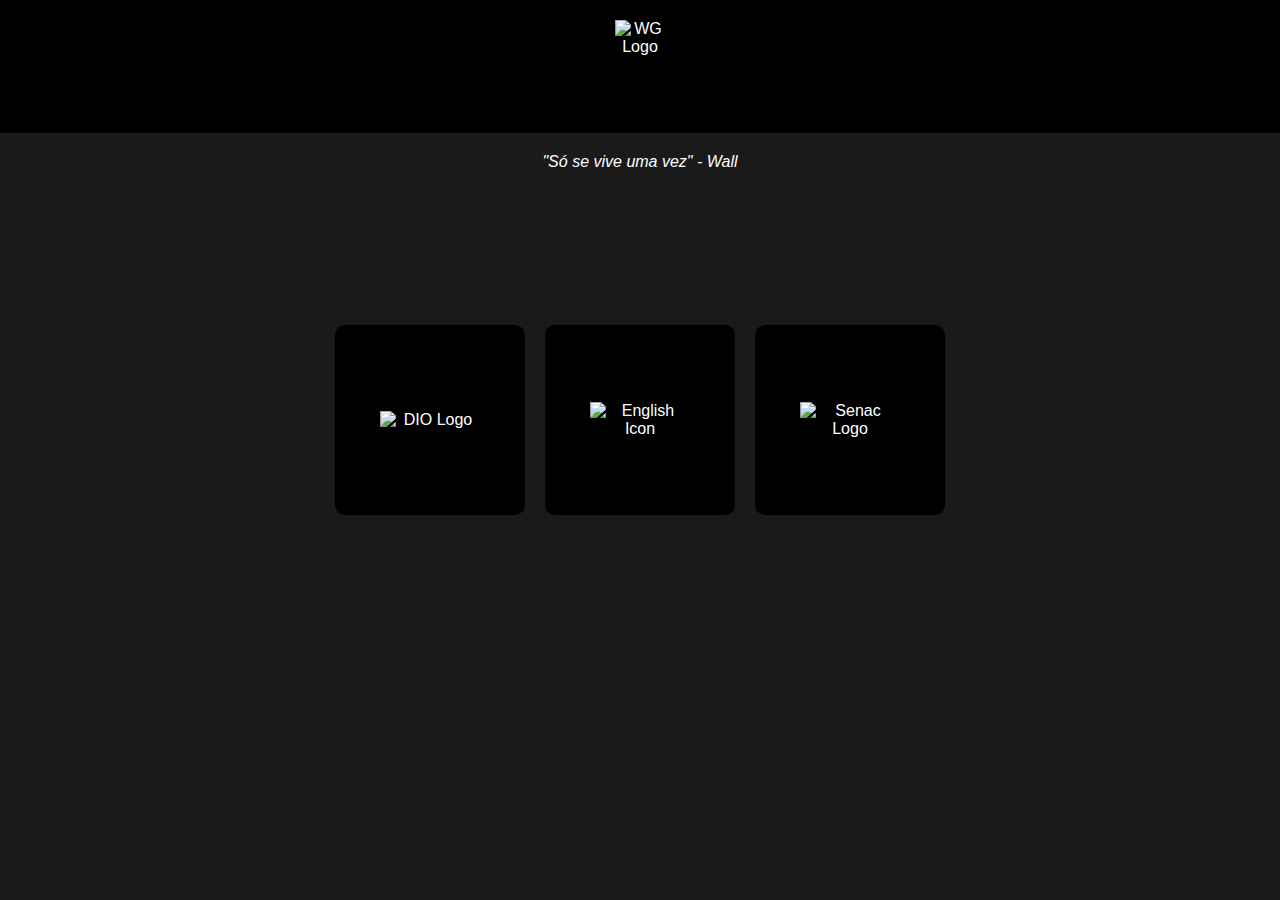
==== index.html @ 7e8e71ac "primeiro commit" ====
<!DOCTYPE html>
<html lang="pt-br">
<head>
    <meta charset="UTF-8">
    <meta name="viewport" content="width=device-width, initial-scale=1.0">
    <title>Second Brain</title>
    <link rel="stylesheet" href="styles.css">
</head>
<body>

    <div class="header">
        <img src="logo.png" alt="WG Logo">
        <h1>Second Brain</h1>
    </div>

    <p class="quote">"Só se vive uma vez" - Wall</p>

    <iframe src="https://open.spotify.com/embed/track/1LOFIHI"></iframe>

    <div class="menu">
        <div class="menu-item">
            <img src="dio.png" alt="DIO Logo">
        </div>
        <div class="menu-item">
            <img src="english.png" alt="English Icon">
        </div>
        <div class="menu-item">
            <img src="senac.png" alt="Senac Logo">
        </div>
    </div>

</body>
</html>
---- styles.css ----
body {
    font-family: Arial, sans-serif;
    background-color: #1a1a1a;
    color: white;
    text-align: center;
    margin: 0;
    padding: 0;
}

.header {
    background-color: #000000;
    padding: 20px;
    display: flex;
    flex-direction: column;
    align-items: center;
    justify-content: center;
}

.header img {
    width: 50px;
    height: auto;
}

.header h1 {
    margin: 10px 0;
    color: black;
}

.quote {
    font-style: italic;
    margin: 20px 0;
    color: white;
}

.menu {
    display: flex;
    justify-content: center;
    gap: 20px;
    margin-top: 30px;
}

.menu-item {
    background-color: #000000;
    padding: 20px;
    border-radius: 10px;
    width: 150px;
    height: 150px;
    display: flex;
    align-items: center;
    justify-content: center;
}

.menu-item img {
    width: 100px;
    height: auto;
}

iframe {
    margin-top: 20px;
    width: 300px;
    height: 80px;
    border: none;
}
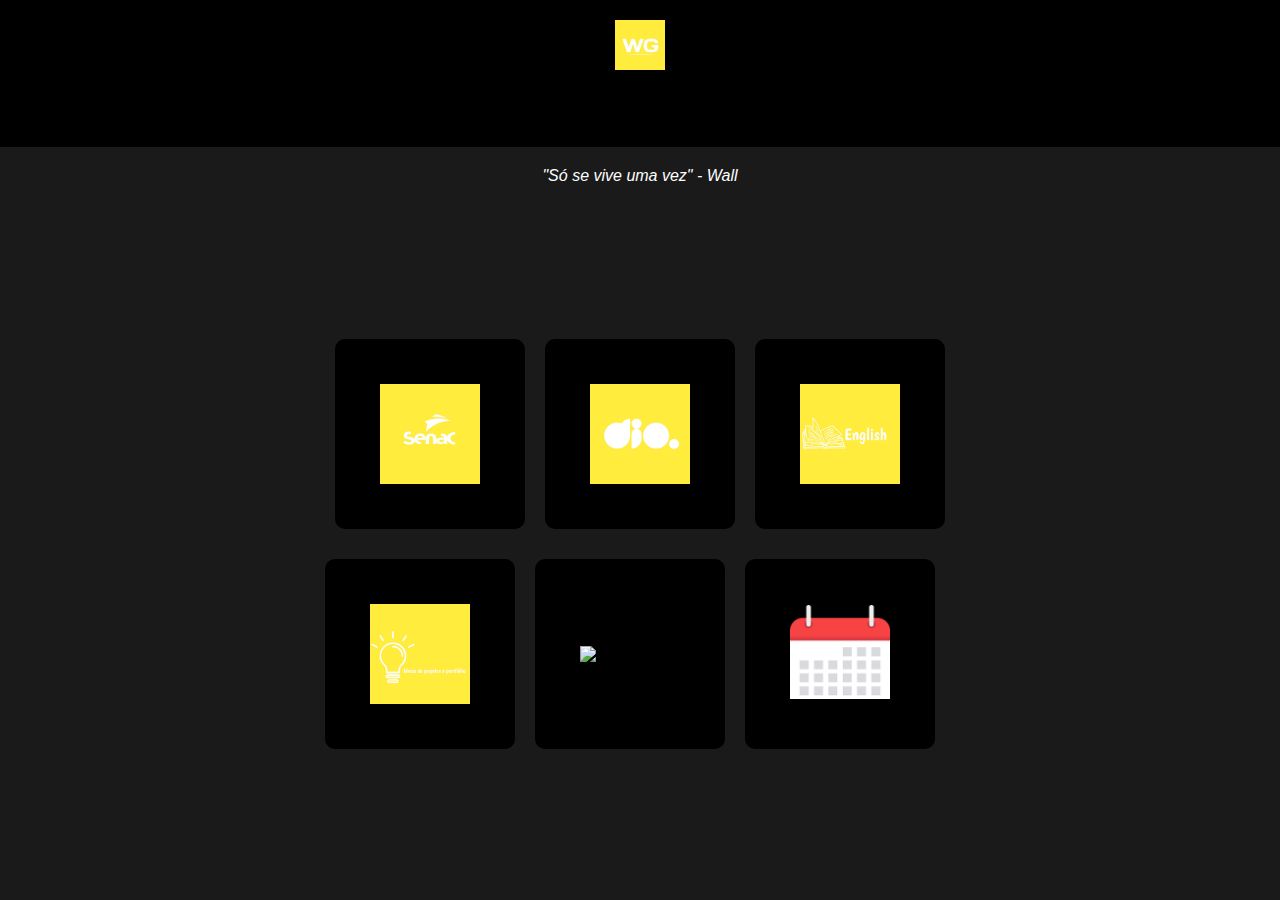
==== commit c5036ee9: "alteracao  do calendario e ajustes" ====
--- a/index.html
+++ b/index.html
@@ -1,6 +1,7 @@
 <!DOCTYPE html>
 <html lang="pt-br">
 <head>
+    <link rel="stylesheet" href="CSS/main.css">
     <meta charset="UTF-8">
     <meta name="viewport" content="width=device-width, initial-scale=1.0">
     <title>Second Brain</title>
@@ -9,25 +10,39 @@
 <body>
 
     <div class="header">
-        <img src="logo.png" alt="WG Logo">
+        <img src="images/logo.WG.jpg" >
         <h1>Second Brain</h1>
     </div>
 
     <p class="quote">"Só se vive uma vez" - Wall</p>
 
-    <iframe src="https://open.spotify.com/embed/track/1LOFIHI"></iframe>
+    <iframe style="border-radius:12px" src="https://open.spotify.com/embed/playlist/7blOz6B5w4bmroCqV9Y2wi?utm_source=generator" width="100%" height="352" frameBorder="0" allowfullscreen="" allow="autoplay; clipboard-write; encrypted-media; fullscreen; picture-in-picture" loading="lazy"></iframe>
+    
+<!--Icones interativos-->
 
     <div class="menu">
         <div class="menu-item">
-            <img src="dio.png" alt="DIO Logo">
+            <img src="images/senac.jpg" >
         </div>
         <div class="menu-item">
-            <img src="english.png" alt="English Icon">
+            <img src="images/dio.jpg" alt="English Icon">
         </div>
         <div class="menu-item">
-            <img src="senac.png" alt="Senac Logo">
+            <img src="images/english.jpg" alt="Senac Logo">
         </div>
     </div>
+    <div class="menu">
+        <div class="menu-item">
+            <img src="images/ideias.jpg" >
+        </div>
+        <div class="menu-item">
+            <img src="images/" >
+        </div>  
+        <div class="menu-item">
+            <a href="calendar.html" alt="calendar" class="png">
+            <img src="images/calendar.png" >
+        </div> 
+    </div>    
 
-</body>
-</html>
+
+    
--- a/CSS/main.css
+++ b/CSS/main.css
@@ -0,0 +1,64 @@
+body {
+    font-family: Arial, sans-serif;
+    background-color: #1a1a1a;
+    color: white;
+    text-align: center;
+    margin: 0;
+    padding: 0;
+}
+
+.header {
+    background-color: #000000;
+    padding: 20px;
+    display: flex;
+    flex-direction: column;
+    align-items: center;
+    justify-content: center;
+}
+
+.header img {
+    width: 50px;
+    height: auto;
+}
+
+.header h1 {
+    margin: 10px 0;
+    color: rgb(255, 255, 255);
+}
+
+.quote {
+    font-style: italic;
+    margin: 20px 0;
+    color: white;
+}
+
+.menu {
+    display: flex;
+    justify-content: center;
+    gap: 20px;
+    margin-top: 30px;
+}
+
+.menu-item {
+    background-color: #ffffff;
+    padding: 20px;
+    border-radius: 10px;
+    width: 150px;
+    height: 150px;
+    display: flex;
+    align-items: center;
+    justify-content: center;
+}
+
+.menu-item img {
+    width: 100px;
+    height: auto;
+}
+
+iframe {
+    margin-top: 20px;
+    width: 300px;
+    height: 80px;
+    border: none;
+}
+
